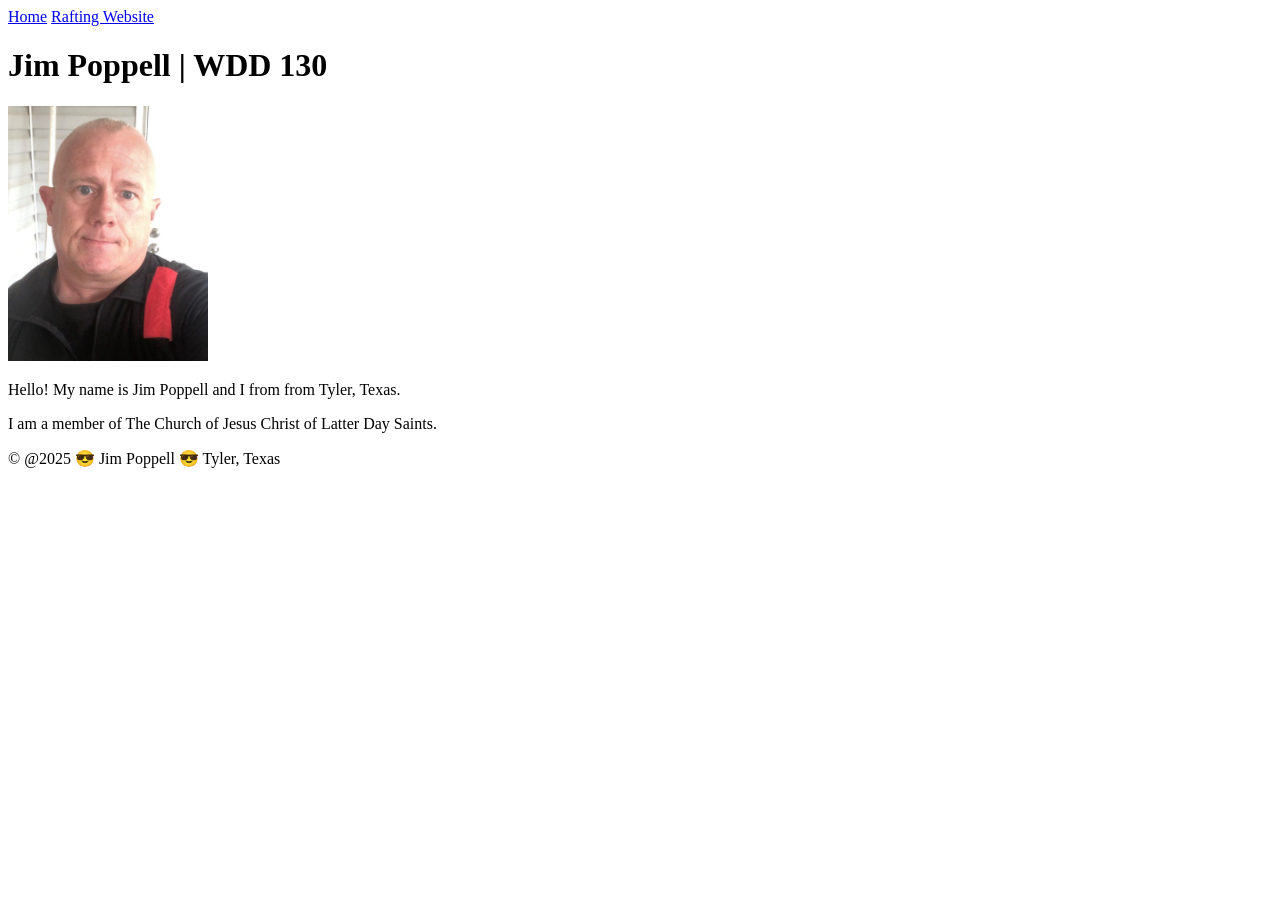
==== index.html @ 140094cd "Temple css file" ====
<!DOCTYPE html>
<html lang="en">

<head>
    <meta charset="UTF-8">
    <meta name="viewport" content="width=device-width, initial-scale=1.0">
    <title>Jim Poppell | WDD 130</title>
    <link rel="stylesheet" href="styles/box-model.css">
</head>

<body>
    <header>
        <nav>
            <a href="#">Home</a>
            <a href="wwr/">Rafting Website</a>
        </nav>
    </header>
    <main>
        <h1>Jim Poppell | WDD 130</h1>
        <img src="images/profile.jpg" alt="Jim Poppell profile picture" width="200">
        <p>Hello! My name is Jim Poppell and I from from Tyler, Texas.</p>
        <p>I am a member of The Church of Jesus Christ of Latter Day Saints.</p>
    </main>
    <footer>
        <p>&copy; @2025 &#128526; Jim Poppell &#128526; Tyler, Texas</p>
    </footer>
</body>

</html>
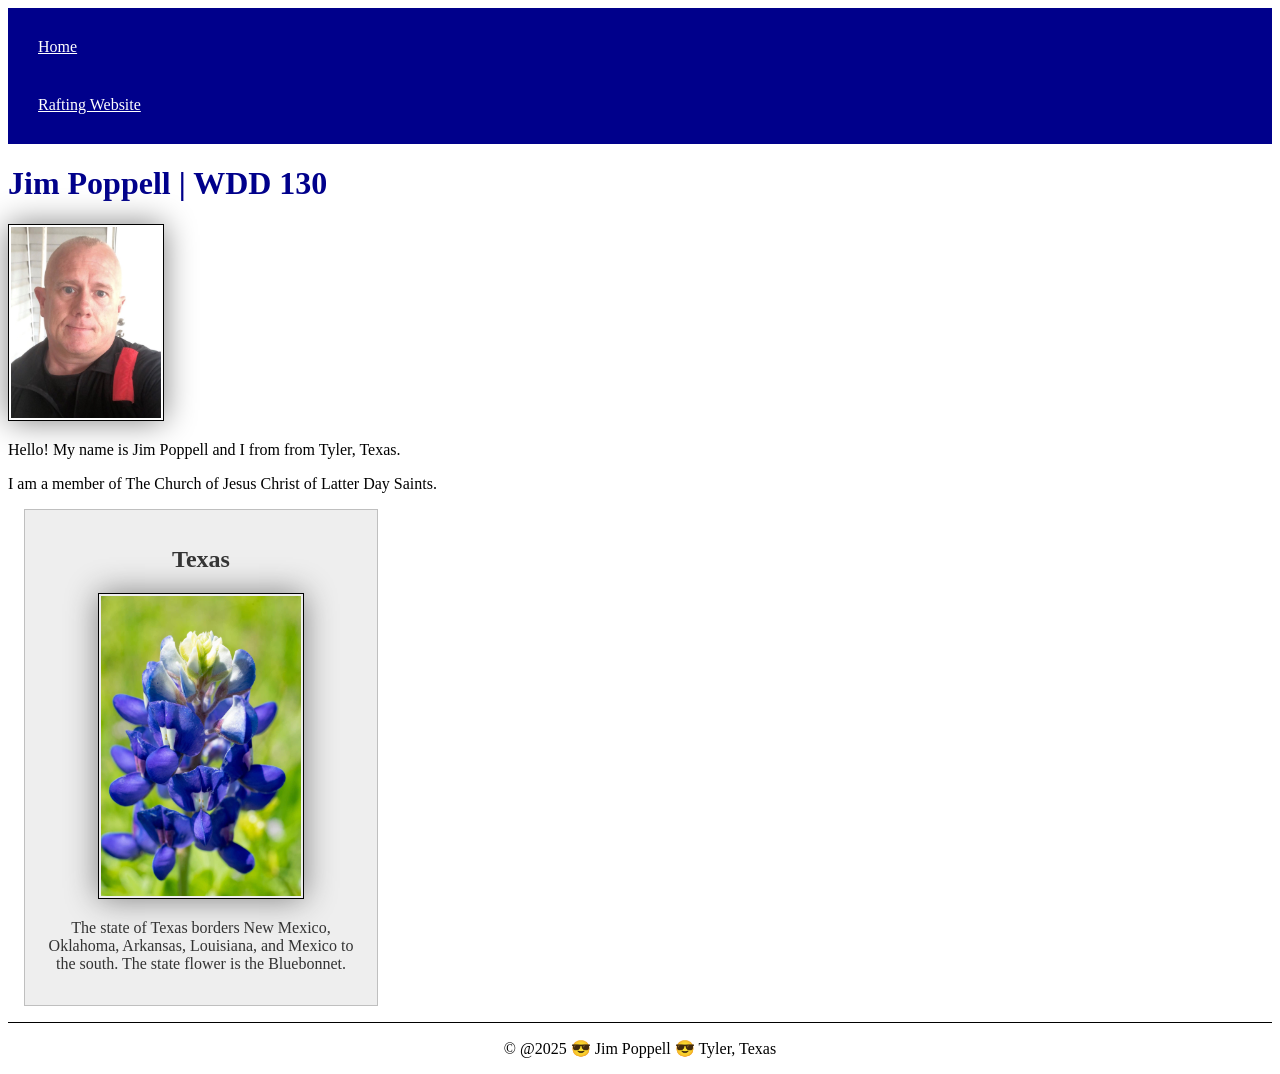
==== commit e6bb79d5: "updated index.html" ====
--- a/index.html
+++ b/index.html
@@ -5,7 +5,9 @@
     <meta charset="UTF-8">
     <meta name="viewport" content="width=device-width, initial-scale=1.0">
     <title>Jim Poppell | WDD 130</title>
-    <link rel="stylesheet" href="styles/box-model.css">
+    <meta name="description" content="Jim Poppell's BYU-Idaho WDD 130 course home page">
+    <meta name="Author" content="Jim Poppell">
+    <link rel="stylesheet" href="styles/styles.css">
 </head>
 
 <body>
@@ -21,6 +23,12 @@
         <p>Hello! My name is Jim Poppell and I from from Tyler, Texas.</p>
         <p>I am a member of The Church of Jesus Christ of Latter Day Saints.</p>
     </main>
+    <aside>
+        <h2>Texas</h2>
+        <img src="week02/images/luisrodriguez_c-blue-bonnet-4142789_1920 (1).jpg" alt="Texas state rose is the bluebonnet" width="200">
+        <p>The state of Texas borders New Mexico, Oklahoma, Arkansas, Louisiana, and Mexico to the south. The state flower is the Bluebonnet. </p>
+    </aside>
+
     <footer>
         <p>&copy; @2025 &#128526; Jim Poppell &#128526; Tyler, Texas</p>
     </footer>
--- a/styles/styles.css
+++ b/styles/styles.css
@@ -0,0 +1,57 @@
+nav {
+    background-color: darkblue;
+    padding: 10px;
+}
+
+nav a {
+    color: white;
+    display: block;
+    padding: 20px;
+}
+
+h1 {
+    color: darkblue;
+}
+
+img {
+    width: 150px;
+    height: auto;
+    border: 1px solid black;
+    padding: 2px;
+    box-shadow: 0 0 30px gray;
+}
+
+p {
+    padding: 0px;
+}
+
+main {
+    max-width: 840px;
+}
+
+main img {
+    width: 150px;
+    height: auto;
+}
+
+aside {
+    width: 20rem;
+    margin: 1rem;
+    border: 1px solid rgb(0 0 0 / 0.2);
+    /* 1 */
+    padding: 1rem;
+    background-color: #eee;
+    color: #333;
+    text-align: center;
+}
+
+aside img {
+    width: 200px;
+    height: auto;
+}
+
+footer {
+    margin-top: 15px;
+    border-top: 1px solid #000;
+    text-align: center;
+}
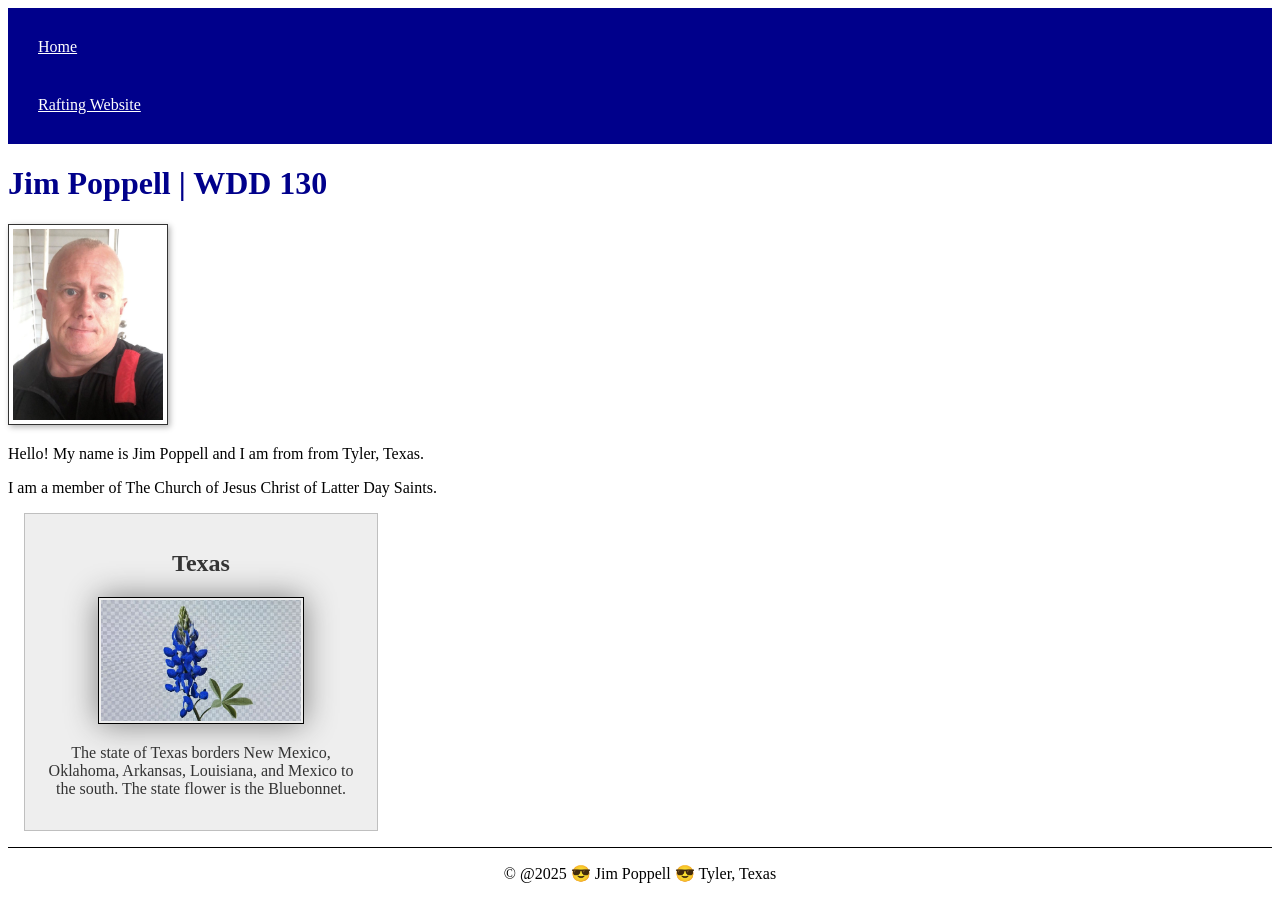
==== commit fedfb302: "updated rules" ====
--- a/index.html
+++ b/index.html
@@ -5,8 +5,8 @@
     <meta charset="UTF-8">
     <meta name="viewport" content="width=device-width, initial-scale=1.0">
     <title>Jim Poppell | WDD 130</title>
-    <meta name="description" content="Jim Poppell's BYU-Idaho WDD 130 course home page">
-    <meta name="Author" content="Jim Poppell">
+    <meta name="description" content="Jim Poppell's BYU-Idaho WDD 130 course home page for block 6">
+    <meta name="author" content="Jim Poppell">
     <link rel="stylesheet" href="styles/styles.css">
 </head>
 
@@ -20,12 +20,12 @@
     <main>
         <h1>Jim Poppell | WDD 130</h1>
         <img src="images/profile.jpg" alt="Jim Poppell profile picture" width="200">
-        <p>Hello! My name is Jim Poppell and I from from Tyler, Texas.</p>
+        <p>Hello! My name is Jim Poppell and I am from from Tyler, Texas.</p>
         <p>I am a member of The Church of Jesus Christ of Latter Day Saints.</p>
     </main>
     <aside>
         <h2>Texas</h2>
-        <img src="week02/images/luisrodriguez_c-blue-bonnet-4142789_1920 (1).jpg" alt="Texas state rose is the bluebonnet" width="200">
+        <img src="week02/images/bluebonnet.jpg" alt="Texas state flower is the bluebonnet" width="200">
         <p>The state of Texas borders New Mexico, Oklahoma, Arkansas, Louisiana, and Mexico to the south. The state flower is the Bluebonnet. </p>
     </aside>
 
--- a/styles/styles.css
+++ b/styles/styles.css
@@ -32,6 +32,9 @@
 main img {
     width: 150px;
     height: auto;
+    border: 1px solid #333;
+    padding: 4px;
+    box-shadow: 2px 2px 6px rgba(0, 0, 0, 0.3);
 }
 
 aside {
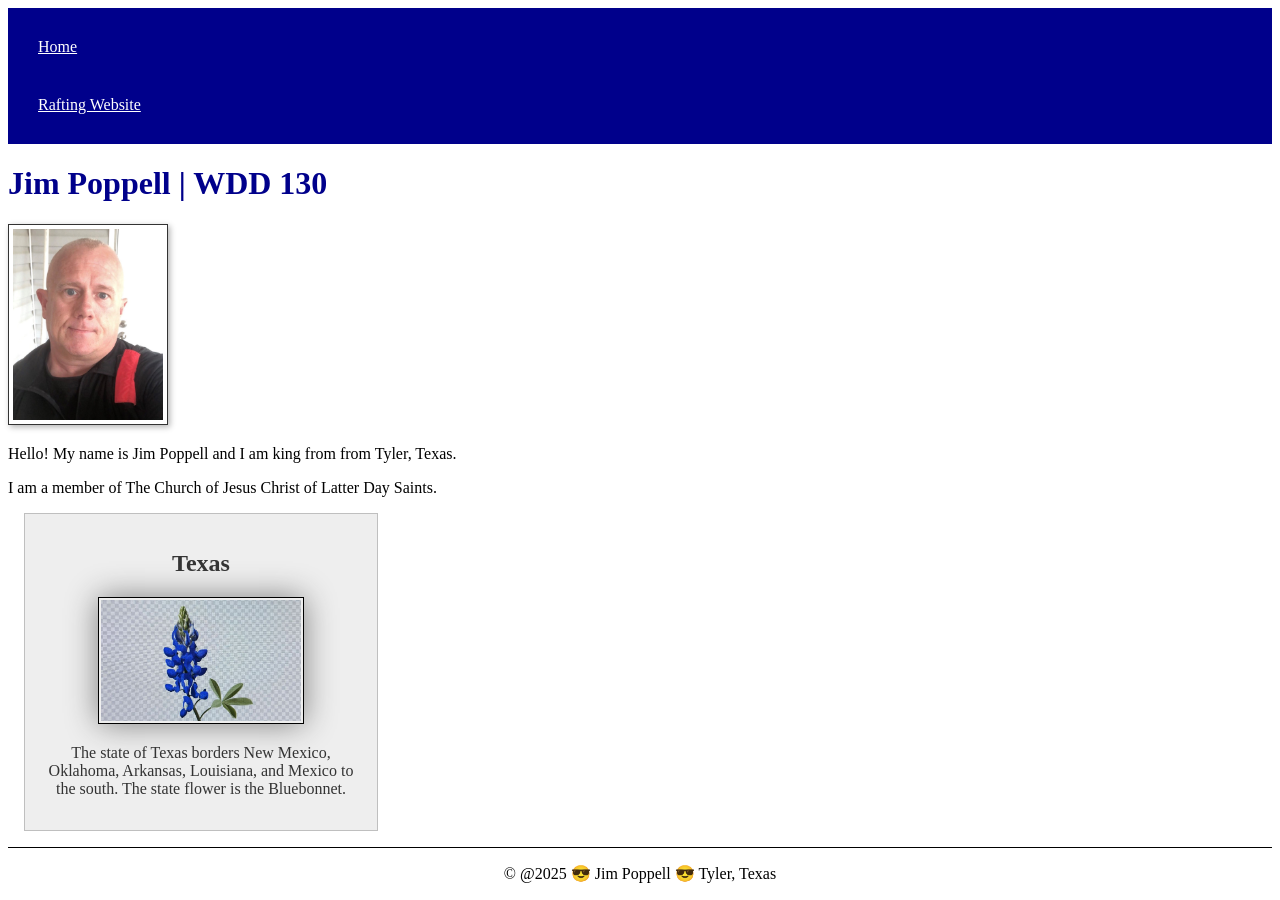
==== commit 00bc29d9: "week03 position layout activity" ====
--- a/index.html
+++ b/index.html
@@ -20,7 +20,7 @@
     <main>
         <h1>Jim Poppell | WDD 130</h1>
         <img src="images/profile.jpg" alt="Jim Poppell profile picture" width="200">
-        <p>Hello! My name is Jim Poppell and I am from from Tyler, Texas.</p>
+        <p>Hello! My name is Jim Poppell and I am king from from Tyler, Texas.</p>
         <p>I am a member of The Church of Jesus Christ of Latter Day Saints.</p>
     </main>
     <aside>
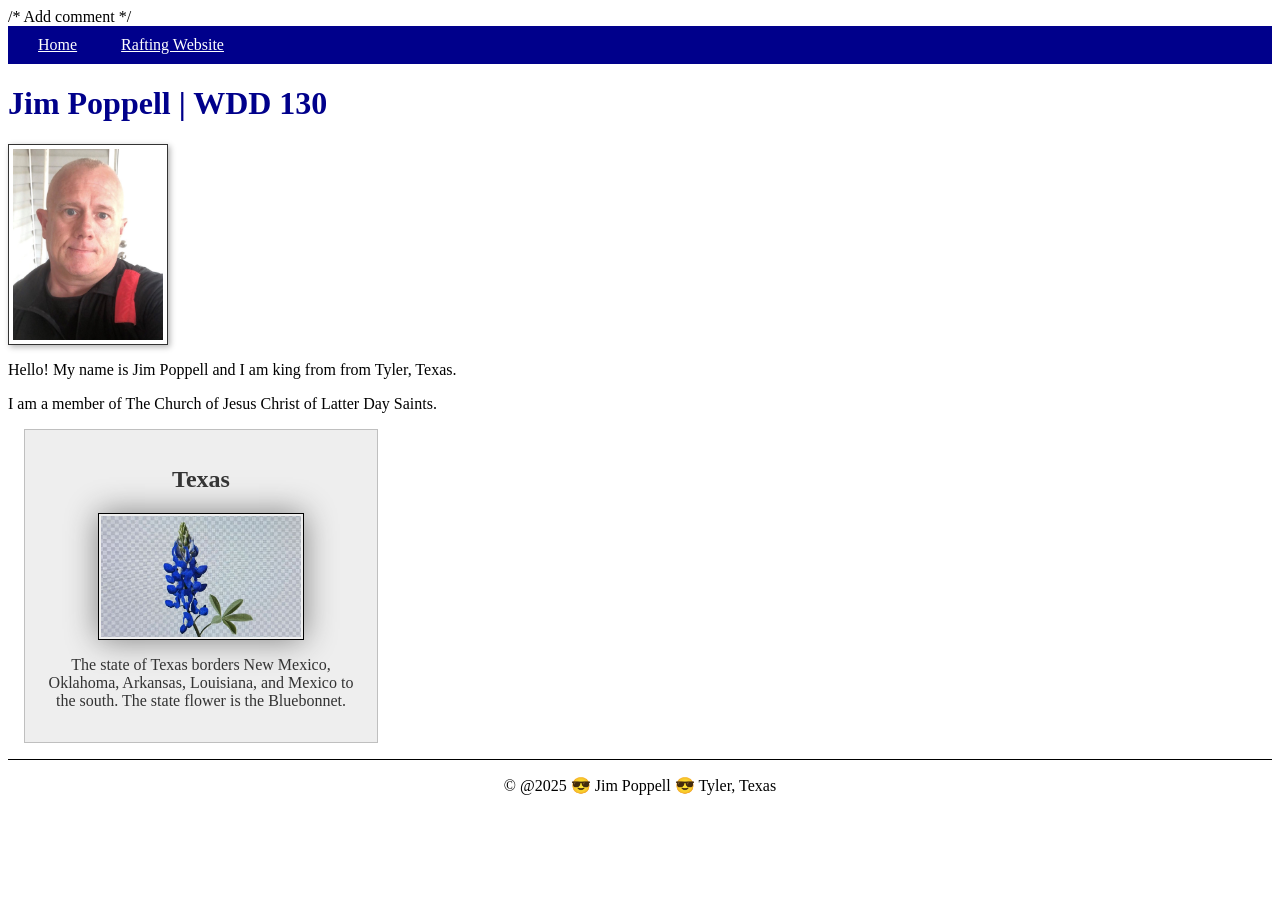
==== commit 37522495: "Added comments" ====
--- a/index.html
+++ b/index.html
@@ -1,3 +1,4 @@
+/* Add comment */
 <!DOCTYPE html>
 <html lang="en">
 
--- a/styles/styles.css
+++ b/styles/styles.css
@@ -1,22 +1,32 @@
+/* CSS Variables */
+
+:root {
+    --brand-color: darkblue;
+    --text-color: #333;
+    --border-color: black;
+    --image-width: 150px;
+    --spacing: 1rem;
+    --border-style: 1px solid;
+}
+
 nav {
-    background-color: darkblue;
+    background-color: var(--brand-color);
     padding: 10px;
 }
 
 nav a {
     color: white;
-    display: block;
     padding: 20px;
 }
 
 h1 {
-    color: darkblue;
+    color: var(--brand-color);
 }
 
 img {
-    width: 150px;
+    width: var(--image-width);
     height: auto;
-    border: 1px solid black;
+    border: var(--border-style) var(--border-color);
     padding: 2px;
     box-shadow: 0 0 30px gray;
 }
@@ -30,21 +40,21 @@
 }
 
 main img {
-    width: 150px;
+    width: var(--image-width);
     height: auto;
-    border: 1px solid #333;
+    border: var(--border-style) var(--text-color);
     padding: 4px;
     box-shadow: 2px 2px 6px rgba(0, 0, 0, 0.3);
 }
 
 aside {
     width: 20rem;
-    margin: 1rem;
-    border: 1px solid rgb(0 0 0 / 0.2);
+    margin: var(--spacing);
+    border: var(--border-style) rgb(0 0 0 / 0.2);
     /* 1 */
-    padding: 1rem;
+    padding: var(--spacing);
     background-color: #eee;
-    color: #333;
+    color: var(--text-color);
     text-align: center;
 }
 
@@ -55,6 +65,8 @@
 
 footer {
     margin-top: 15px;
-    border-top: 1px solid #000;
+    border-top: var(--border-style) var(--border-color);
     text-align: center;
 }
+
+/* Added CSS Variables */
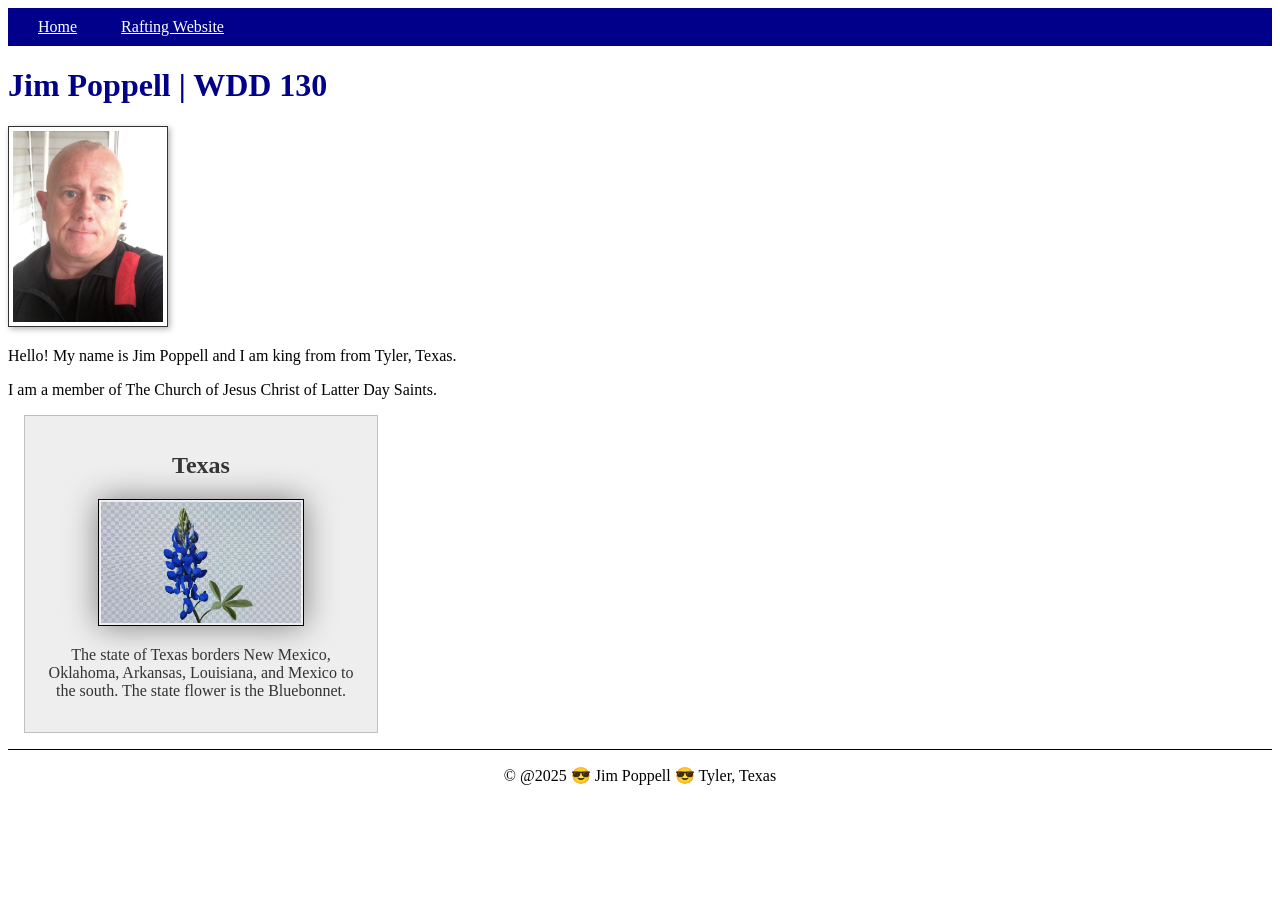
==== commit 83aaff61: "Removed comment" ====
--- a/index.html
+++ b/index.html
@@ -1,4 +1,3 @@
-/* Add comment */
 <!DOCTYPE html>
 <html lang="en">
 
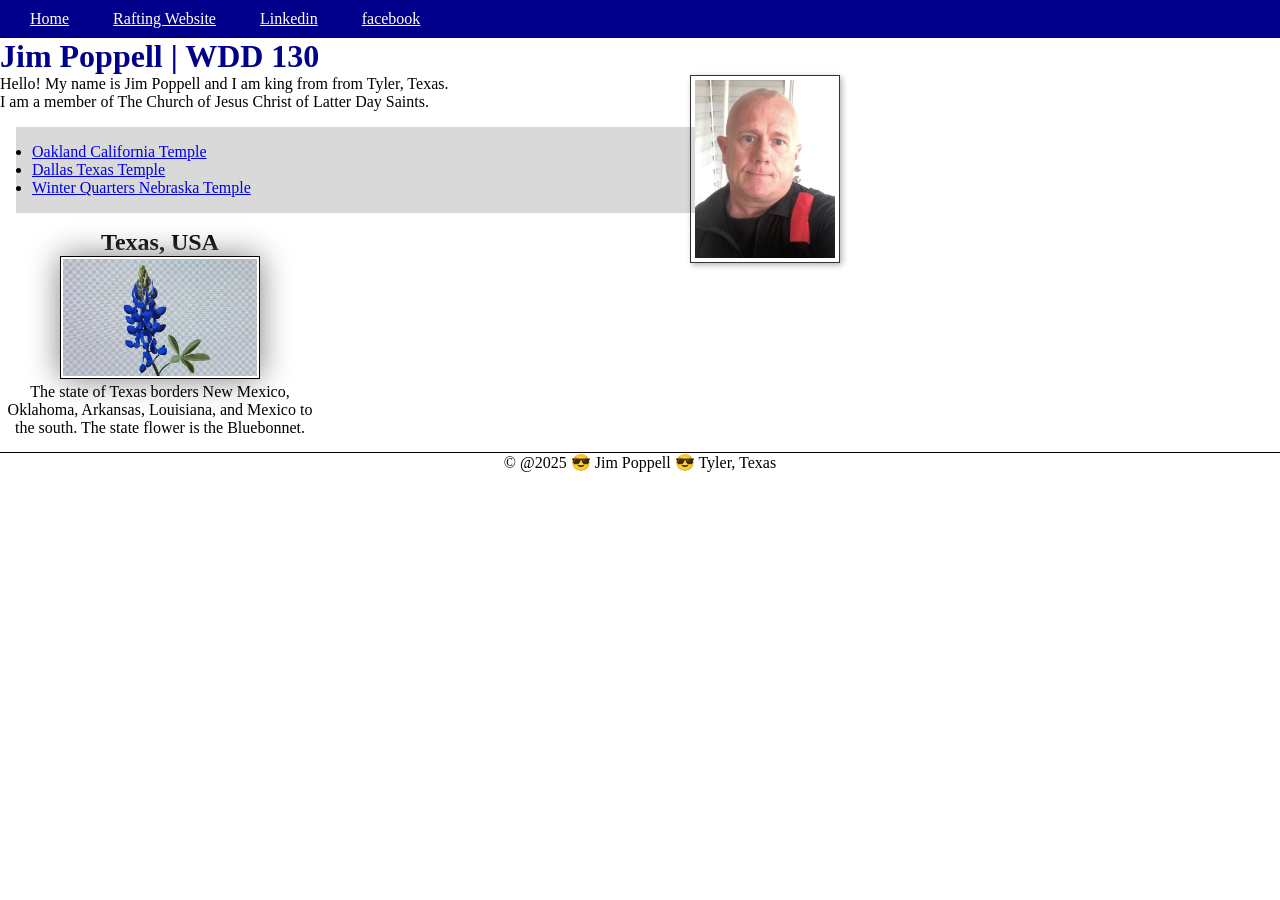
==== commit 702aa68d: "Code a long week03" ====
--- a/index.html
+++ b/index.html
@@ -15,6 +15,8 @@
         <nav>
             <a href="#">Home</a>
             <a href="wwr/">Rafting Website</a>
+            <a href="https://linkedin.com" target="_blank">Linkedin</a>
+            <a href="https://facebook.com" target="_blank">facebook</a>
         </nav>
     </header>
     <main>
@@ -22,9 +24,14 @@
         <img src="images/profile.jpg" alt="Jim Poppell profile picture" width="200">
         <p>Hello! My name is Jim Poppell and I am king from from Tyler, Texas.</p>
         <p>I am a member of The Church of Jesus Christ of Latter Day Saints.</p>
+        <ul class="box">
+            <li><a href="https://www.churchofjesuschrist.org/temples/details/oakland-california-temple?lang=eng" target="_blank">Oakland California Temple</a></li>
+            <li><a href="https://www.churchofjesuschrist.org/temples/details/dallas-texas-temple?lang=eng" target="_blank">Dallas Texas Temple</a></li>
+            <li><a href="https://www.churchofjesuschrist.org/temples/details/winter-quarters-nebraska-temple?lang=eng" target="_blank">Winter Quarters Nebraska Temple</a></li>
+        </ul>
     </main>
-    <aside>
-        <h2>Texas</h2>
+    <aside class="">
+        <h2>Texas, USA</h2>
         <img src="week02/images/bluebonnet.jpg" alt="Texas state flower is the bluebonnet" width="200">
         <p>The state of Texas borders New Mexico, Oklahoma, Arkansas, Louisiana, and Mexico to the south. The state flower is the Bluebonnet. </p>
     </aside>
--- a/styles/styles.css
+++ b/styles/styles.css
@@ -1,4 +1,8 @@
-/* CSS Variables */
+* {
+    margin: 0;
+    padding: 0;
+    box-sizing: border-box;
+}
 
 :root {
     --brand-color: darkblue;
@@ -45,17 +49,13 @@
     border: var(--border-style) var(--text-color);
     padding: 4px;
     box-shadow: 2px 2px 6px rgba(0, 0, 0, 0.3);
+    float: right;
 }
 
 aside {
     width: 20rem;
-    margin: var(--spacing);
-    border: var(--border-style) rgb(0 0 0 / 0.2);
-    /* 1 */
-    padding: var(--spacing);
-    background-color: #eee;
-    color: var(--text-color);
     text-align: center;
+    position: relative;
 }
 
 aside img {
@@ -69,4 +69,11 @@
     text-align: center;
 }
 
-/* Added CSS Variables */
+/* Class Selectors */
+
+.box {
+    margin: 1rem;
+    padding: 1rem;
+    background-color: #d9d9d9;
+    color: black
+}
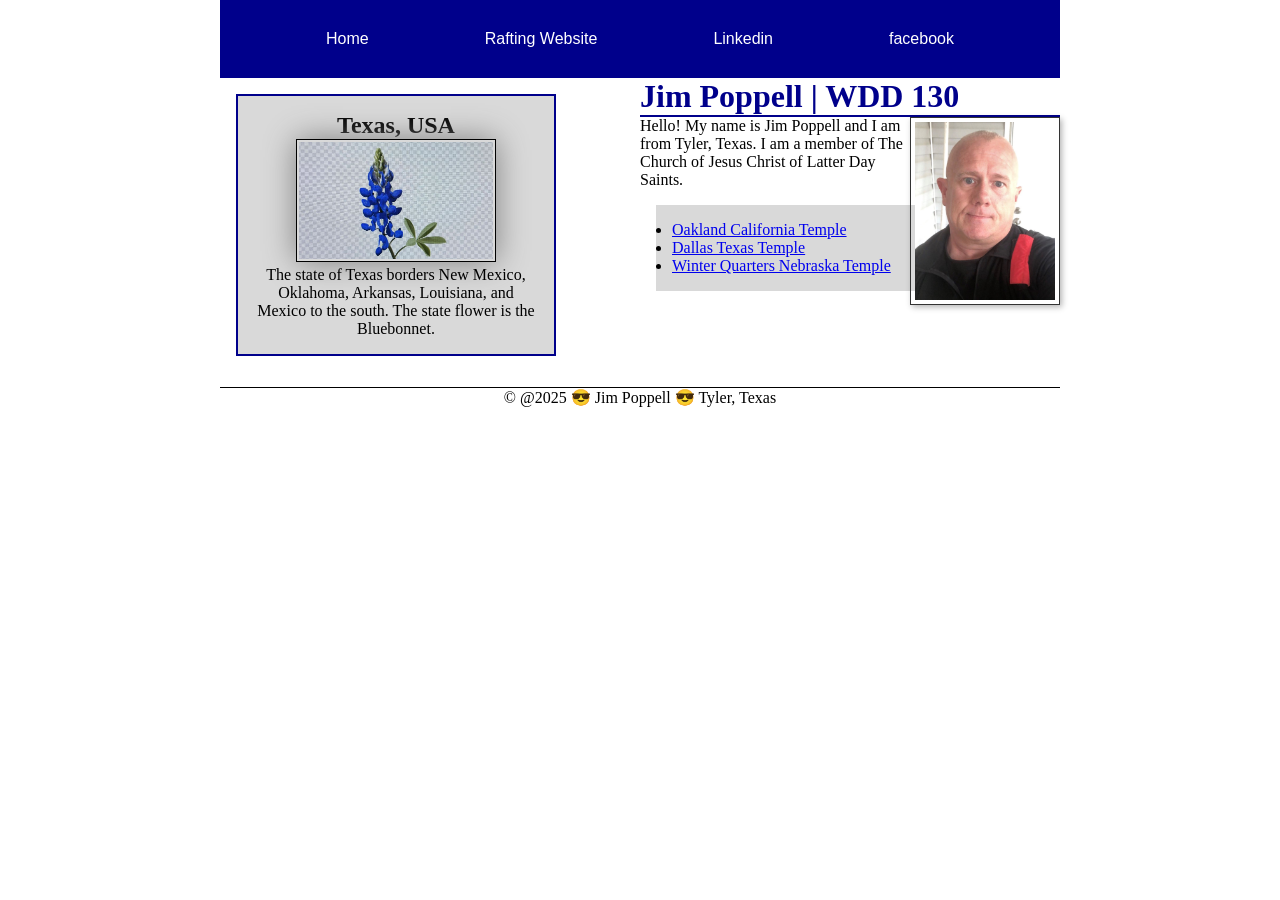
==== commit aaa93e62: "Week04 activity edits" ====
--- a/index.html
+++ b/index.html
@@ -19,23 +19,24 @@
             <a href="https://facebook.com" target="_blank">facebook</a>
         </nav>
     </header>
-    <main>
-        <h1>Jim Poppell | WDD 130</h1>
-        <img src="images/profile.jpg" alt="Jim Poppell profile picture" width="200">
-        <p>Hello! My name is Jim Poppell and I am king from from Tyler, Texas.</p>
-        <p>I am a member of The Church of Jesus Christ of Latter Day Saints.</p>
-        <ul class="box">
-            <li><a href="https://www.churchofjesuschrist.org/temples/details/oakland-california-temple?lang=eng" target="_blank">Oakland California Temple</a></li>
-            <li><a href="https://www.churchofjesuschrist.org/temples/details/dallas-texas-temple?lang=eng" target="_blank">Dallas Texas Temple</a></li>
-            <li><a href="https://www.churchofjesuschrist.org/temples/details/winter-quarters-nebraska-temple?lang=eng" target="_blank">Winter Quarters Nebraska Temple</a></li>
-        </ul>
-    </main>
-    <aside class="">
-        <h2>Texas, USA</h2>
-        <img src="week02/images/bluebonnet.jpg" alt="Texas state flower is the bluebonnet" width="200">
-        <p>The state of Texas borders New Mexico, Oklahoma, Arkansas, Louisiana, and Mexico to the south. The state flower is the Bluebonnet. </p>
-    </aside>
+    <div class="grid">
+        <main>
+            <h1>Jim Poppell | WDD 130</h1>
+            <img src="images/profile.jpg" alt="Jim Poppell profile picture" width="200">
+            <p>Hello! My name is Jim Poppell and I am from Tyler, Texas. I am a member of The Church of Jesus Christ of Latter Day Saints.</p>
 
+            <ul class="box">
+                <li><a href="https://www.churchofjesuschrist.org/temples/details/oakland-california-temple?lang=eng" target="_blank">Oakland California Temple</a></li>
+                <li><a href="https://www.churchofjesuschrist.org/temples/details/dallas-texas-temple?lang=eng" target="_blank">Dallas Texas Temple</a></li>
+                <li><a href="https://www.churchofjesuschrist.org/temples/details/winter-quarters-nebraska-temple?lang=eng" target="_blank">Winter Quarters Nebraska Temple</a></li>
+            </ul>
+        </main>
+        <aside class="box">
+            <h2>Texas, USA</h2>
+            <img src="week02/images/bluebonnet.jpg" alt="Texas state flower is the bluebonnet" width="200">
+            <p>The state of Texas borders New Mexico, Oklahoma, Arkansas, Louisiana, and Mexico to the south. The state flower is the Bluebonnet. </p>
+        </aside>
+    </div>
     <footer>
         <p>&copy; @2025 &#128526; Jim Poppell &#128526; Tyler, Texas</p>
     </footer>
--- a/styles/styles.css
+++ b/styles/styles.css
@@ -13,18 +13,32 @@
     --border-style: 1px solid;
 }
 
+header,
+.grid,
+footer {
+    max-width: 840px;
+    margin: 0 auto;
+}
+
 nav {
     background-color: var(--brand-color);
     padding: 10px;
+    display: flex;
+    justify-content: space-evenly;
+    align-items: center;
 }
 
 nav a {
     color: white;
+    display: block;
     padding: 20px;
+    text-decoration: none;
+    font-family: 'lato', sans-serif;
 }
 
 h1 {
     color: var(--brand-color);
+    border-bottom: 2px solid darkblue;
 }
 
 img {
@@ -41,6 +55,7 @@
 
 main {
     max-width: 840px;
+    grid-column: 2/3;
 }
 
 main img {
@@ -54,8 +69,11 @@
 
 aside {
     width: 20rem;
+    border: 2px solid darkblue;
     text-align: center;
     position: relative;
+    grid-column: 1/2;
+    grid-row: 1/2;
 }
 
 aside img {
@@ -77,3 +95,8 @@
     background-color: #d9d9d9;
     color: black
 }
+
+.grid {
+    display: grid;
+    grid-template-columns: 1fr 1fr;
+}
